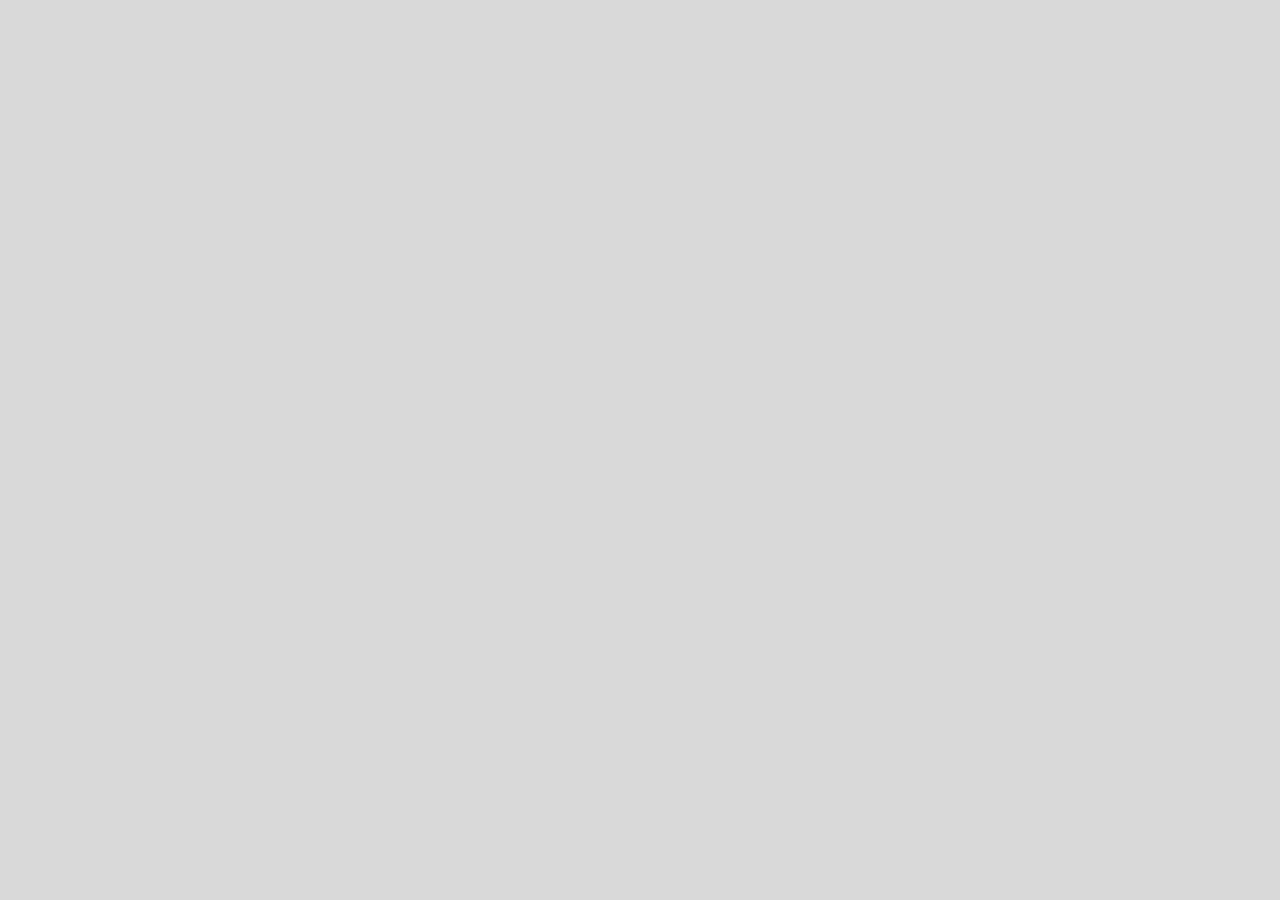
==== index.html @ b488d1a0 "First commit" ====
<!DOCTYPE html>
<html lang="en">

<head>
    <meta charset="UTF-8">
    <meta name="viewport" content="width=device-width, initial-scale=1, shrink-to-fit=no" />
    <meta http-equiv="X-UA-Compatible" content="ie=edge">
    <title> Title </title>
    <link rel="stylesheet" href="css/style.css" />
   
</head>

<body>
    <!--#include virtual="include/main.html" -->
    <!--#include virtual="include/footer.html" -->
     <script src="js/script.js"></script>
</body>
</html>
---- css/style.css ----
* {
    margin: 0;
    padding: 0;
    -webkit-box-sizing: border-box;
    -moz-box-sizing: border-box;
    box-sizing: border-box;
}

body {
    font-family: 'Open Sans', sans-serif;
    background: #d9d9d9;
    color: #333;
    font-size: 16px;
    font-weight: 400;
    line-height: 1.7;
    overflow-x: hidden;
}
.btn{
    background: green;
    color: #fff;
    text-decoration: none;
    padding: 10px;
    border-radius: 20px;
}
.container{
    max-width: 1200px;
    margin: 0 auto;
}
.homHeader{
       background-image: linear-gradient(
        to right bottom, 
        rgba(76, 186, 131, 0.49), 
        rgba(113, 232, 186, 0.74)), 
        url(../img/Background-Wallpaper-3A6.JPG);
    width: 100%;
    height: 95vh;
    
} 
.banner-content{
    display: inline-block;
    width: 100%;
}
.banner-text{
    position: absolute;
    width:350px;
    left: 50%;
    top: 50%;
    -webkit-transform: translate(-50%,-50%);
    -ms-transform: translate(-50%,-50%);
    transform: translate(-50%,-50%);
    text-align: center;
}
.banner-text-main{
    color: #fff;
    font-size: 40px;
    -webkit-animation-name: move-left; 
    animation-name: move-left; 
    -webkit-animation-duration: 2s; 
            animation-duration: 2s;
    -webkit-backface-visibility: visible;backface-visibility: visible;
}
.banner-text-sub{
    color: #fff;
     -webkit-animation-name: move-right; 
    animation-name: move-right; 
    -webkit-animation-duration: 2s; 
            animation-duration: 2s;
    -webkit-backface-visibility: visible;backface-visibility: visible;
}
.home-link{
    display: block;
    margin-top: 20px;
     -webkit-animation-name: move-up; 
    animation-name: move-up; 
    -webkit-animation-duration: 2s; 
            animation-duration: 2s;
    -webkit-backface-visibility: visible;
    backface-visibility: visible;
}
.home-link a:not(.btn){
    margin-left: 10px;
    color: green;
}
.header{
    display: inline-block;
    width: 100%;
    position: fixed;
    top: 0;
    left: 0;
    padding: 20px 0;
    -webkit-transition-duration: .25s;
            transition-duration: .25s;
    -webkit-transition-property: background, -webkit-box-shadow;
    transition-property: background, -webkit-box-shadow;
    transition-property: background, box-shadow;
    transition-property: background, box-shadow, -webkit-box-shadow;
    -webkit-transition-delay: .25s;
            transition-delay: .25s;
}
.header.sticky{
    background: rgba(255, 255, 255, 0.69);
    -webkit-box-shadow: 0px 0px 15px 2px #ccc;
            box-shadow: 0px 0px 15px 2px #ccc;
}
#logo{
    display: inline-block;
}
.logo-img{
    color: #fff;
    text-decoration: none;
    font-weight: 600;
    font-size: 25px; 
    -webkit-transition-duration: .25s; 
            transition-duration: .25s;
    -webkit-transition-property:color;
    transition-property:color;
    -webkit-transition-delay: .25s;
            transition-delay: .25s;
}
.header.sticky .logo-img{
    color: #333;
}
.menu {
    float: right;
    margin-top: 8px;
    display: inline-block;
}
.menu ul {
    list-style: none;
}
.menu ul li{
    display: inline-block;
}
.menu ul li a{
    color: #fff;
    font-weight: 600;
    text-decoration: none;
    padding: 0 20px;
     -webkit-transition-duration: .25s; 
            transition-duration: .25s;
    -webkit-transition-property:color;
    transition-property:color;
    -webkit-transition-delay: .25s;
            transition-delay: .25s;
}
.header.sticky  ul li a{
    color: #333;
}
.footer{
    background: #222;
    text-align: center;
    padding: 10px 0;
    color: #fff;
}
.footer-links a{
    color: green;
    text-decoration: none;
    font-weight: 600;
    
}

@-webkit-keyframes move-left{
    0%{
        opacity: 0;
        -webkit-transform: translateX(100px);
        -ms-transform: translateX(100px);
        transform: translateX(100px);
    }

  100%{
        opacity: 1;
        -webkit-transform: translate(0);
        -ms-transform: translate(0);
        transform: translate(0);
    }
}

@keyframes move-left{
    0%{
        opacity: 0;
        -webkit-transform: translateX(100px);
        -ms-transform: translateX(100px);
        transform: translateX(100px);
    }

  100%{
        opacity: 1;
        -webkit-transform: translate(0);
        -ms-transform: translate(0);
        transform: translate(0);
    }
}
@-webkit-keyframes move-right{
    0%{
        opacity: 0;
        -webkit-transform: translateX(-100px);
        -ms-transform: translateX(-100px);
        transform: translateX(-100px);
    }

  100%{
        opacity: 1;
        -webkit-transform: translate(0);
        -ms-transform: translate(0);
        transform: translate(0);
    }
}
@keyframes move-right{
    0%{
        opacity: 0;
        -webkit-transform: translateX(-100px);
        -ms-transform: translateX(-100px);
        transform: translateX(-100px);
    }

  100%{
        opacity: 1;
        -webkit-transform: translate(0);
        -ms-transform: translate(0);
        transform: translate(0);
    }
}
@-webkit-keyframes move-up{
    0%{
        opacity: 0;
        -webkit-transform: translateY(100px);
        -ms-transform: translateY(100px);
        transform: translateY(100px);
    }

  100%{
        opacity: 1;
        -webkit-transform: translate(0);
        -ms-transform: translate(0);
        transform: translate(0);
    }
}
@keyframes move-up{
    0%{
        opacity: 0;
        -webkit-transform: translateY(100px);
        -ms-transform: translateY(100px);
        transform: translateY(100px);
    }

  100%{
        opacity: 1;
        -webkit-transform: translate(0);
        -ms-transform: translate(0);
        transform: translate(0);
    }
}
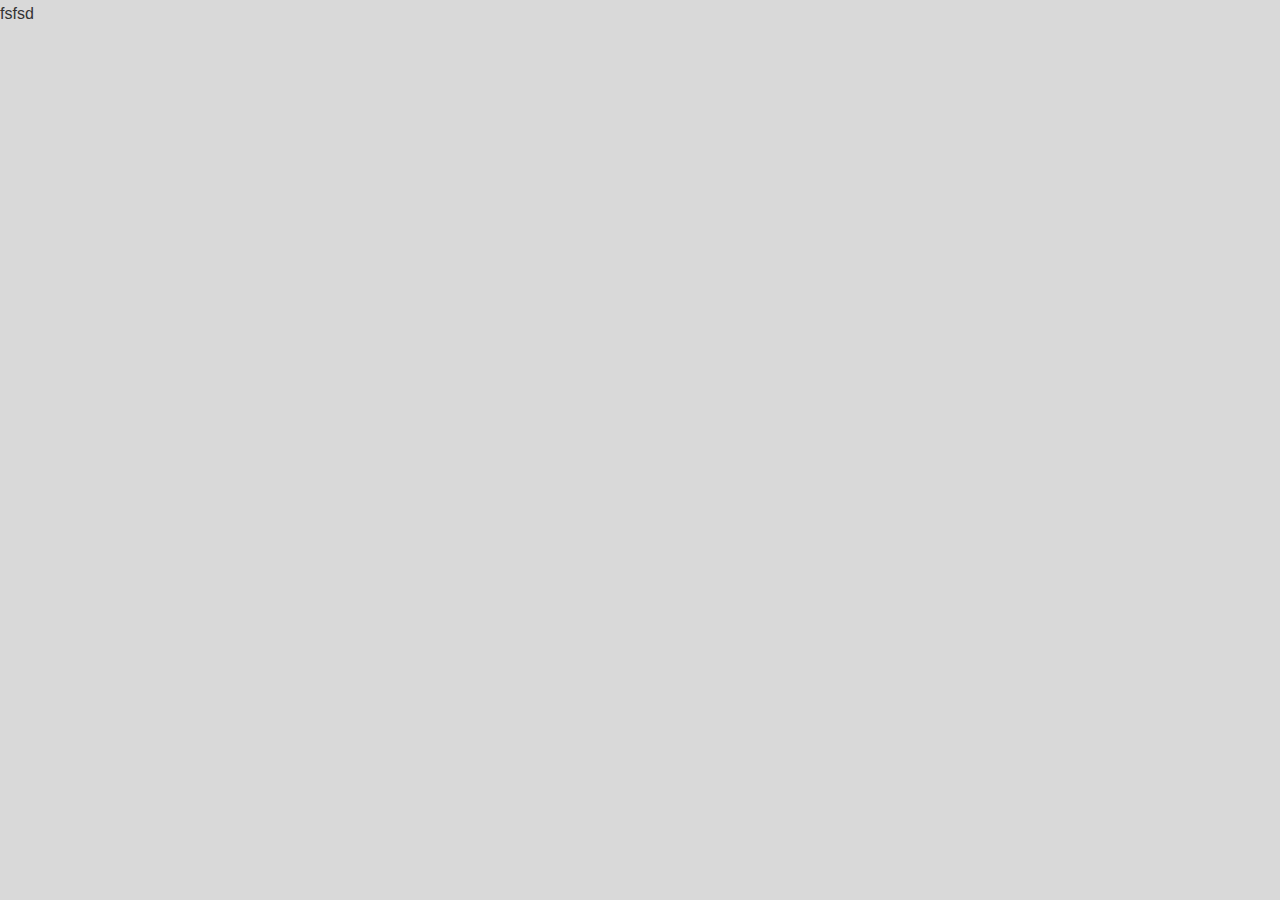
==== commit 071267fa: "changes commit" ====
--- a/index.html
+++ b/index.html
@@ -15,4 +15,5 @@
     <!--#include virtual="include/footer.html" -->
      <script src="js/script.js"></script>
 </body>
+fsfsd
 </html>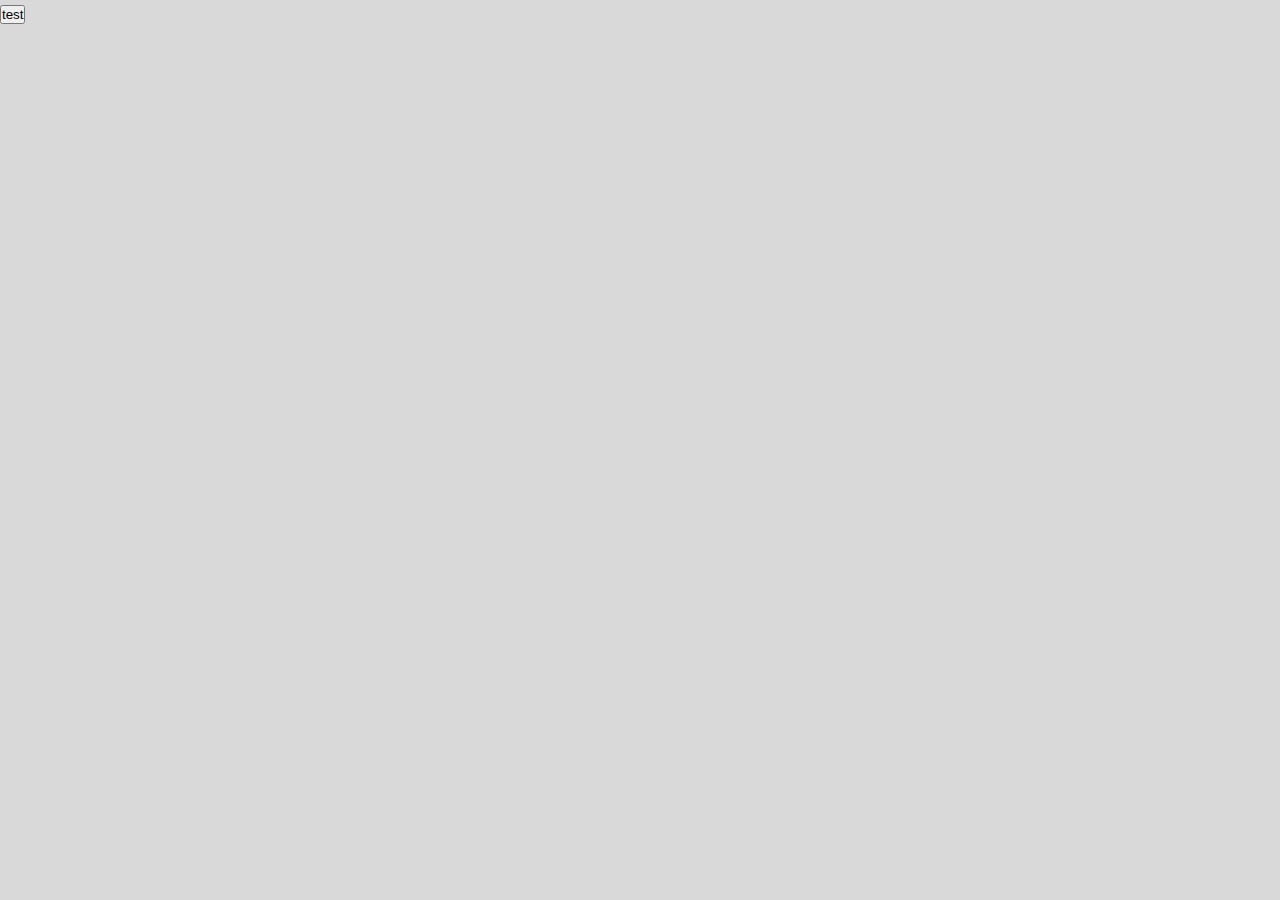
==== commit 3eda8c68: "modified" ====
--- a/index.html
+++ b/index.html
@@ -7,13 +7,18 @@
     <meta http-equiv="X-UA-Compatible" content="ie=edge">
     <title> Title </title>
     <link rel="stylesheet" href="css/style.css" />
-   
+   <script src="https://ajax.googleapis.com/ajax/libs/jquery/3.3.1/jquery.min.js"></script>
 </head>
 
 <body>
     <!--#include virtual="include/main.html" -->
     <!--#include virtual="include/footer.html" -->
+      <button> test</button>
      <script src="js/script.js"></script>
+   
 </body>
-fsfsd
+<script>
+    
+
+    </script>
 </html>--- a/css/style.css
+++ b/css/style.css
@@ -24,7 +24,14 @@
 }
 .container{
     max-width: 1200px;
-    margin: 0 auto;
+    margin-left: auto;
+    margin-right: auto;
+    padding-left: 15px;
+    padding-right: 15px;
+}
+.row{
+    margin-right: -15px;
+    margin-left: -15px;
 }
 .homHeader{
        background-image: linear-gradient(
@@ -49,6 +56,7 @@
     -ms-transform: translate(-50%,-50%);
     transform: translate(-50%,-50%);
     text-align: center;
+    backface-visibility: hidden;
 }
 .banner-text-main{
     color: #fff;
@@ -57,7 +65,6 @@
     animation-name: move-left; 
     -webkit-animation-duration: 2s; 
             animation-duration: 2s;
-    -webkit-backface-visibility: visible;backface-visibility: visible;
 }
 .banner-text-sub{
     color: #fff;
@@ -65,7 +72,6 @@
     animation-name: move-right; 
     -webkit-animation-duration: 2s; 
             animation-duration: 2s;
-    -webkit-backface-visibility: visible;backface-visibility: visible;
 }
 .home-link{
     display: block;
@@ -249,4 +255,22 @@
         -ms-transform: translate(0);
         transform: translate(0);
     }
+}
+
+.service-block{
+    padding: 80px 0;
+    display: inline-block;
+    width: 100%;
+}
+.col-sm-3{
+    width:calc(100%/4);
+    padding: 0 15px;
+    display: block;
+    float: left;
+
+}
+.service-info{
+  text-align: center;
+    background: #fff;
+    padding: 15px 0;
 }